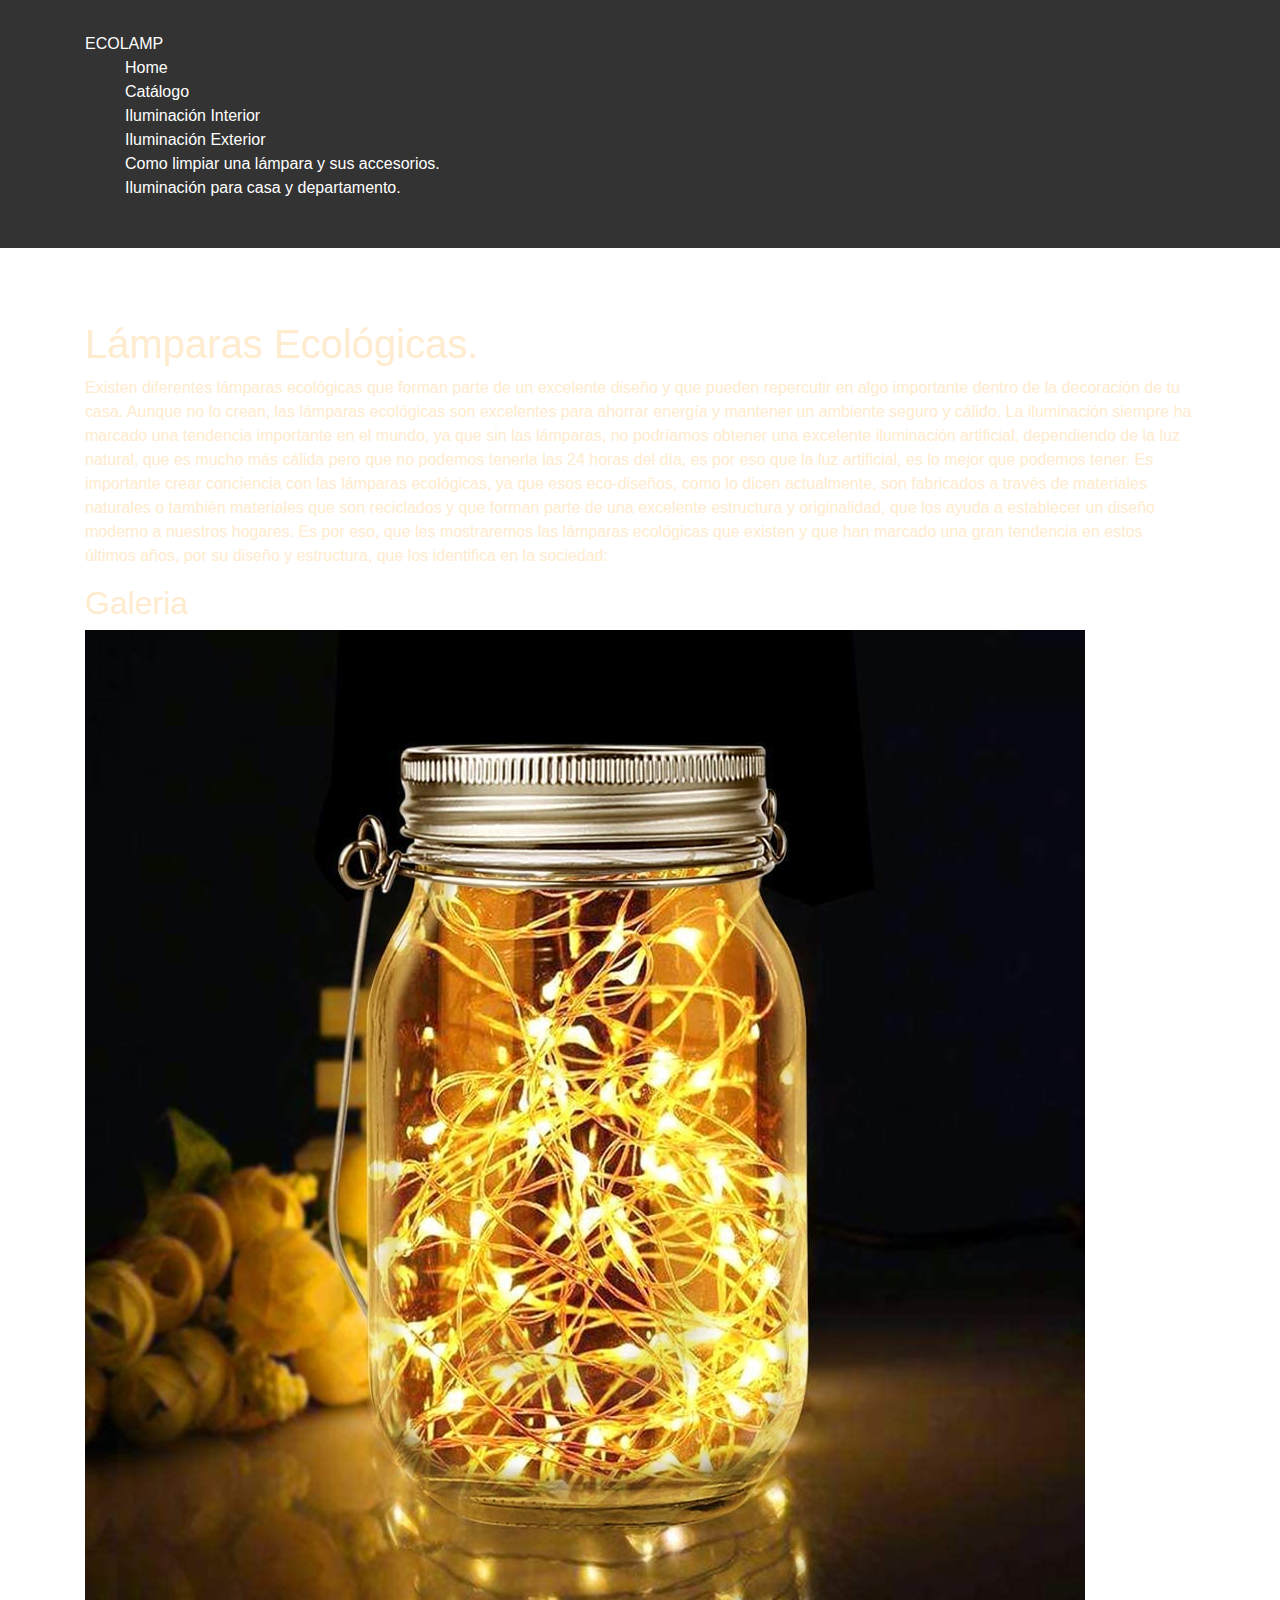
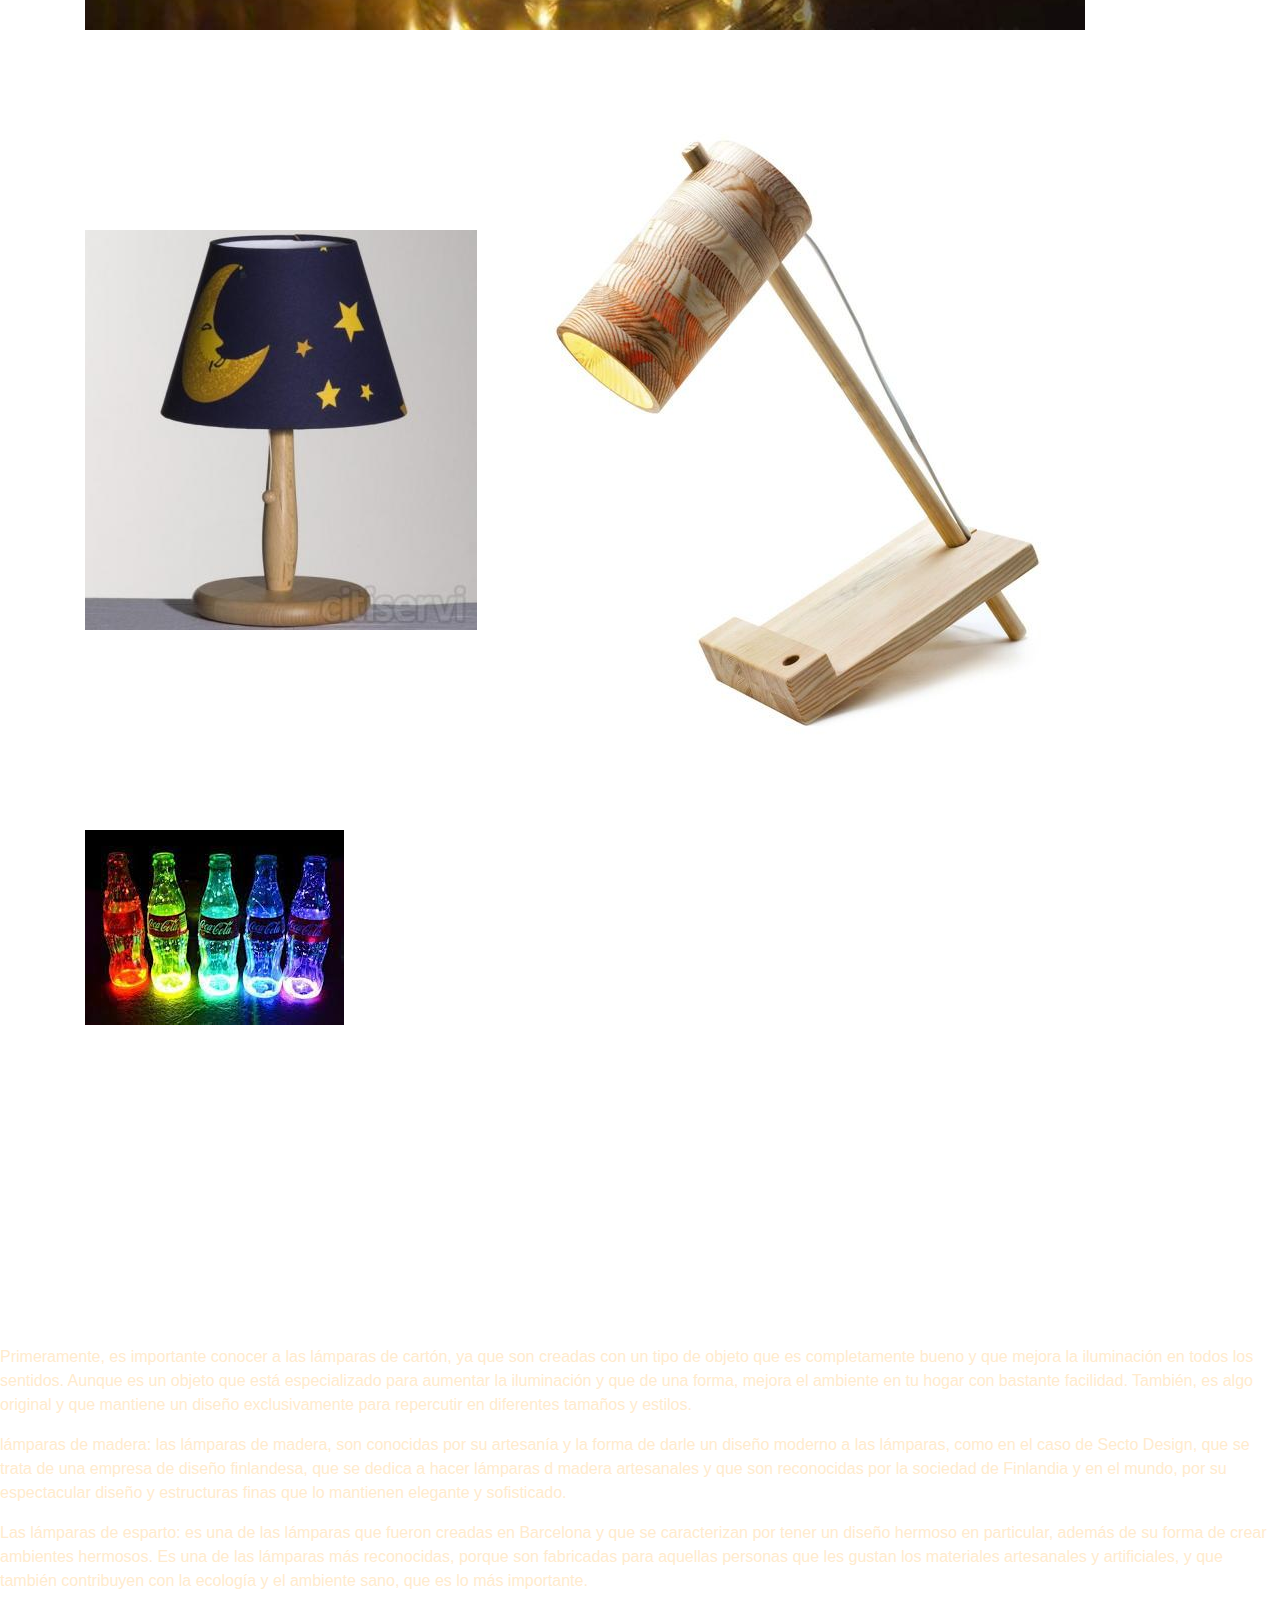
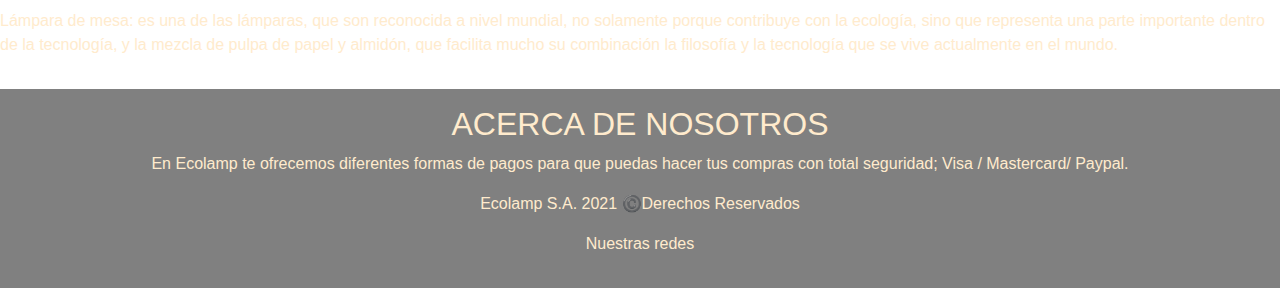
==== Index.html @ d7fac97a "Nuevo Individual" ====
<!DOCTYPE html>
<html lang="en">
<head>
    <meta charset="UTF-8">
    <meta http-equiv="X-UA-Compatible" content="IE=edge">
    <meta name="viewport" content="width=device-width, initial-scale=1.0">
    <link rel="stylesheet" href="https://use.fontawesome.com/releases/v5.8.1/css/all.css" integrity="sha384-50oBUHEmvpQ+1lW4y57PTFmhCaXp0ML5d60M1M7uH2+nqUivzIebhndOJK28anvf" crossorigin="anonymous">
    <link rel="stylesheet" href="./Assets/Css/stilito.css">
    <link rel="stylesheet" href="Iconos.css">
    <!-- Bootstrap CSS -->
    <link rel="stylesheet" href="https://stackpath.bootstrapcdn.com/bootstrap/4.3.1/css/bootstrap.min.css" integrity="sha384-ggOyR0iXCbMQv3Xipma34MD+dH/1fQ784/j6cY/iJTQUOhcWr7x9JvoRxT2MZw1T" crossorigin="anonymous"/>
    <title>ECOLAMP S.A.</title>
</head>
<body>
    <header class="header">
        <div class="container">
            <a href="#" class="logo">ECOLAMP</a>
            <nav class="navigation">
        <ul>
            <li><a href="#">Home</a></li>
            <li><a href="#">Catálogo</a></li>
            <li><a href="./Nuvo1.html">Iluminación Interior</a></li>
            <li><a href="./Nuvo2.html">Iluminación Exterior</a></li>
            <li><a href="./Nuvo3.html">Como limpiar una lámpara y sus accesorios.</a></li>
            <li><a href="./Nuvo4.html">Iluminación para casa y departamento.</a></li>
        </ul>
            </nav>
        </div>
    </header>
    <main class="main">
        <div class="container">
    <h1>Lámparas Ecológicas.</h1>
    <p> Existen diferentes lámparas ecológicas que forman parte de un excelente diseño y que pueden repercutir en algo importante dentro de la decoración de tu casa. Aunque no lo crean, las lámparas ecológicas son excelentes para ahorrar energía y mantener un ambiente seguro y cálido.

        La iluminación siempre ha marcado una tendencia importante en el mundo, ya que sin las lámparas, no podríamos obtener una excelente iluminación artificial, dependiendo de la luz natural, que es mucho más cálida pero que no podemos tenerla las 24 horas del día, es por eso que la luz artificial, es lo mejor que podemos tener.

Es importante crear conciencia con las lámparas ecológicas, ya que esos eco-diseños, como lo dicen actualmente, son fabricados a través de materiales naturales o también materiales que son reciclados y que forman parte de una excelente estructura y originalidad, que los ayuda a establecer un diseño moderno a nuestros hogares.

Es por eso, que les mostraremos las lámparas ecológicas que existen y que han marcado una gran tendencia en estos últimos años, por su diseño y estructura, que los identifica en la sociedad:</p>

    <section>
    <h2>Galeria</h2>
    <img class="galery" src="./img/Ecolamp001.jpg" alt="Ecolamp1"/>
    <img class="galery" src="./img/Ecolamp003.jpg" alt="Ecolamp2"/>
    <img class="galery" src="./img/Ecolamp004.jpg" alt="Ecolamp3"/>
    <img class="galery" src="./img/Ecolamp005.jpg" alt="Ecolamp4"/>
    </section>
        </div>      
    </main>
    <main>
        <div class="flex">
            <section>
                <p>Primeramente, es importante conocer a las lámparas de cartón, ya que son creadas con un tipo de objeto que es completamente bueno y que mejora la iluminación en todos los sentidos. Aunque es un objeto que está especializado para aumentar la iluminación y que de una forma, mejora el ambiente en tu hogar con bastante facilidad. También, es algo original y que mantiene un diseño exclusivamente para repercutir en diferentes tamaños y estilos.</p>
                <p>lámparas de madera: las lámparas de madera, son conocidas por su artesanía y la forma de darle un diseño moderno a las lámparas, como en el caso de Secto Design, que se trata de una empresa de diseño finlandesa, que se dedica a hacer lámparas d madera artesanales y que son reconocidas por la sociedad de Finlandia y en el mundo, por su espectacular diseño y estructuras finas que lo mantienen elegante y sofisticado.</p>
            </section>
            <section>
                <p>Las lámparas de esparto: es una de las lámparas que fueron creadas en Barcelona y que se caracterizan por tener un diseño hermoso en particular, además de su forma de crear ambientes hermosos. Es una de las lámparas más reconocidas, porque son fabricadas para aquellas personas que les gustan los materiales artesanales y artificiales, y que también contribuyen con la ecología y el ambiente sano, que es lo más importante.</p>
                <p>Lámpara de mesa: es una de las lámparas, que son reconocida a nivel mundial, no solamente porque contribuye con la ecología, sino que representa una parte importante dentro de la tecnología, y la mezcla de pulpa de papel y almidón, que facilita mucho su combinación la filosofía y la tecnología que se vive actualmente en el mundo.</p>
            </section>
        </div>
    </main>
    <footer class="footer">
        <div class="container">
    <h2>ACERCA DE NOSOTROS</h2>
    <p>En Ecolamp te ofrecemos diferentes formas de pagos para que puedas hacer tus compras con total seguridad; Visa / Mastercard/ Paypal.</p>
    <p>Ecolamp S.A. 2021 ©️Derechos Reservados</p>
    <div class="redes-container">
        <p>Nuestras redes </p>
        <ul>
          <a href="#" class="facebook"><i class="fab fa-facebook-f"></i></a>
          <a href="#" class="instagram"><i class="fab fa-instagram"></i></a>
          <a href="#" class="twitter"><i class="fab fa-twitter"></i></a>
          <a href="#" class="linkedin"><i class="fab fa-linkedin-in"></i></a>
        </ul>
      </div>
    </div>          
    </footer>
    <!-- Bootstrap CSS -->
<!-- Optional JavaScript -->
    <!-- jQuery first, then Popper.js, then Bootstrap JS -->
    <script 
    src="https://code.jquery.com/jquery-3.3.1.slim.min.js" integrity="sha384-q8i/X+965DzO0rT7abK41JStQIAqVgRVzpbzo5smXKp4YfRvH+8abtTE1Pi6jizo" crossorigin="anonymous">
    </script>
    <script 
    src="https://cdnjs.cloudflare.com/ajax/libs/popper.js/1.14.7/umd/popper.min.js" integrity="sha384-UO2eT0CpHqdSJQ6hJty5KVphtPhzWj9WO1clHTMGa3JDZwrnQq4sF86dIHNDz0W1" crossorigin="anonymous">
</script>
    <script 
    src="https://stackpath.bootstrapcdn.com/bootstrap/4.3.1/js/bootstrap.min.js" integrity="sha384-JjSmVgyd0p3pXB1rRibZUAYoIIy6OrQ6VrjIEaFf/nJGzIxFDsf4x0xIM+B07jRM" crossorigin="anonymous">
</script>
</body>
</html>
---- Assets/Css/stilito.css ----
body{
    background-color: blueviolet;
    color:blanchedalmond;
    font-family:'Trebuchet MS', 'Lucida Sans Unicode', 'Lucida Grande', 'Lucida Sans', Arial, sans-serif;
    font-size: large;
}
header{
    background-color: #333;
    color: white;
    padding: 2rem 0;

    position: fixed;
    left: 0;
    top: 0;
    right: 0;
}
header a{
    color: white;
    text-decoration: none;
}
logo-nav-container{
    display: flex;
    justify-content: space-between;
    align-items: center;
}
logo{
    letter-spacing: 5px;
    font-size: 1.3em;
}
navigation ul{
    margin: 0;
    padding: 0;
    list-style: none;
}
navigation ul li{
    display: inline-block;
}
navigation ul li a{
    display: block;
    padding: 0.5rem 1rem;
    transition: all 0.4s linear;
    border-radius: 5px;
}
navigation ul li a:hover{
    background: #4a4a4a;
}
h2,h1{
    color:blanchedalmond;
    font-size: 20px;
}
p{
    color:blanchedalmond;
}
main{
    padding-top: 20rem;
}
footer{
    background: gray;
    padding: 1rem 0;
    text-align: center;
    margin-top: 2rem;
    /* background-color: gray;
    color:blanchedalmond;
    text-align: center;
    padding-top: 20px;
    padding-bottom: 20px;
    margin-top: auto;
    margin: auto;
    width: auto;
    height: auto; */
}
li{
    list-style: none;
}
/* img{
    max-width: 100%;
    width: 100%;
}
.galery{
    max-width: 200px;
}
@media(max-width:600px)
{
    body{background-color: crimson;}
    
}
@media(min-width:601px)and (max-width:1000px)
{
    body{background-color:darkgreen;font-family: Arial, Helvetica, sans-serif;}
    
} */
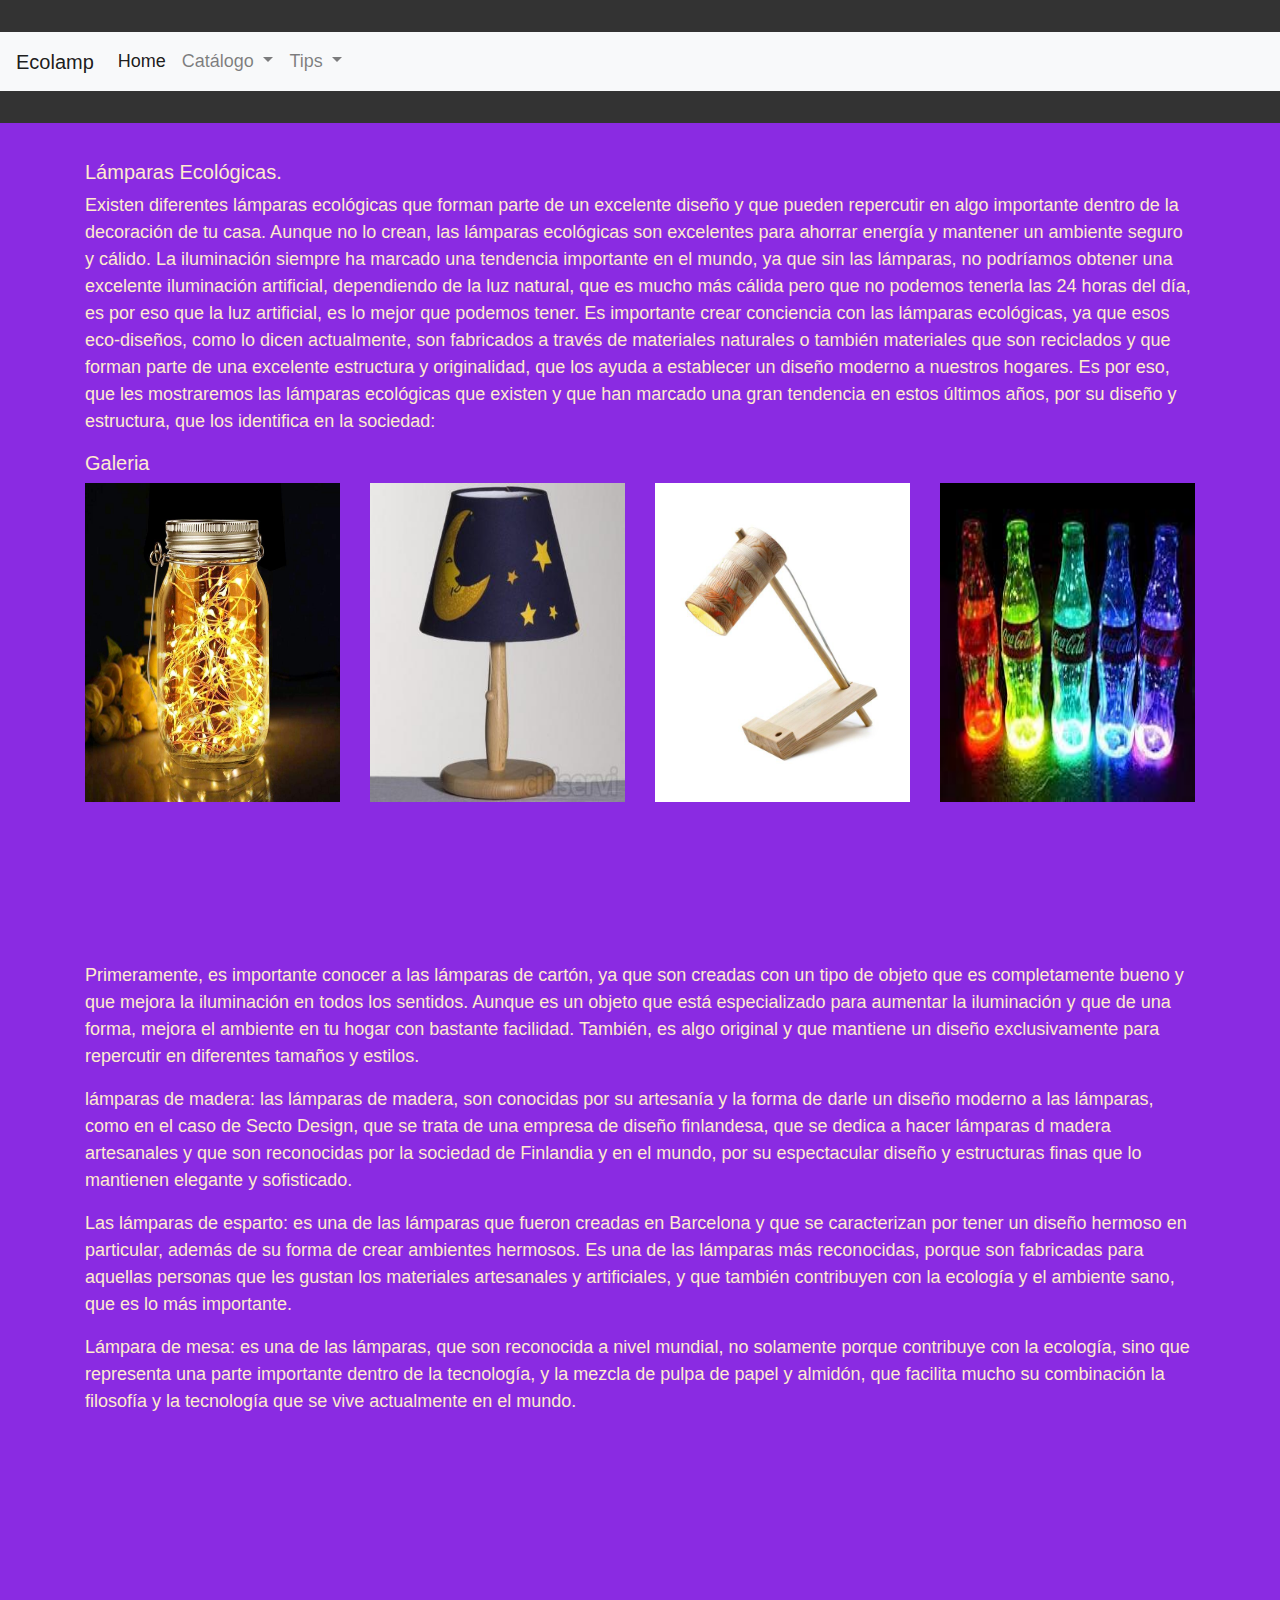
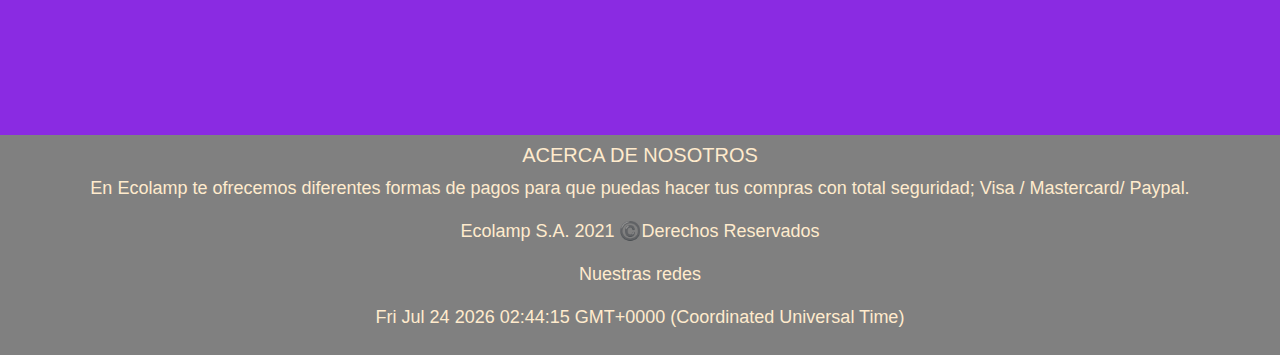
==== commit 57db13a3: "Actualización Js" ====
--- a/Index.html
+++ b/Index.html
@@ -4,31 +4,52 @@
     <meta charset="UTF-8">
     <meta http-equiv="X-UA-Compatible" content="IE=edge">
     <meta name="viewport" content="width=device-width, initial-scale=1.0">
+    <!-- Bootstrap CSS -->
+    <link rel="stylesheet" href="https://stackpath.bootstrapcdn.com/bootstrap/4.3.1/css/bootstrap.min.css" integrity="sha384-ggOyR0iXCbMQv3Xipma34MD+dH/1fQ784/j6cY/iJTQUOhcWr7x9JvoRxT2MZw1T" crossorigin="anonymous"/>
     <link rel="stylesheet" href="https://use.fontawesome.com/releases/v5.8.1/css/all.css" integrity="sha384-50oBUHEmvpQ+1lW4y57PTFmhCaXp0ML5d60M1M7uH2+nqUivzIebhndOJK28anvf" crossorigin="anonymous">
     <link rel="stylesheet" href="./Assets/Css/stilito.css">
     <link rel="stylesheet" href="Iconos.css">
-    <!-- Bootstrap CSS -->
-    <link rel="stylesheet" href="https://stackpath.bootstrapcdn.com/bootstrap/4.3.1/css/bootstrap.min.css" integrity="sha384-ggOyR0iXCbMQv3Xipma34MD+dH/1fQ784/j6cY/iJTQUOhcWr7x9JvoRxT2MZw1T" crossorigin="anonymous"/>
+    
+    
     <title>ECOLAMP S.A.</title>
 </head>
 <body>
     <header class="header">
-        <div class="container">
-            <a href="#" class="logo">ECOLAMP</a>
-            <nav class="navigation">
-        <ul>
-            <li><a href="#">Home</a></li>
-            <li><a href="#">Catálogo</a></li>
-            <li><a href="./Nuvo1.html">Iluminación Interior</a></li>
-            <li><a href="./Nuvo2.html">Iluminación Exterior</a></li>
-            <li><a href="./Nuvo3.html">Como limpiar una lámpara y sus accesorios.</a></li>
-            <li><a href="./Nuvo4.html">Iluminación para casa y departamento.</a></li>
-        </ul>
-            </nav>
-        </div>
+        <nav class="navbar navbar-expand-lg navbar-light bg-light z">
+            <a class="navbar-brand" href="#">Ecolamp</a>
+            <button class="navbar-toggler" type="button" data-toggle="collapse" data-target="#navbarSupportedContent" aria-controls="navbarSupportedContent" aria-expanded="false" aria-label="Toggle navigation">
+              <span class="navbar-toggler-icon"></span>
+            </button>
+            <div class="collapse navbar-collapse" id="navbarSupportedContent">
+              <ul class="navbar-nav mr-auto">
+                <li class="nav-item active">
+                  <a class="nav-link" href="#">Home <span class="sr-only">(current)</span></a>
+                </li>
+                <li class="nav-item dropdown">
+                  <a class="nav-link dropdown-toggle" href="#" id="navbarDropdown" role="button" data-toggle="dropdown" aria-expanded="false">
+                    Catálogo
+                  </a>
+                  <div class="dropdown-menu" aria-labelledby="navbarDropdown">
+                    <a class="dropdown-item" href="./Nuvo1.html">Iluminacion interior</a>
+                    <a class="dropdown-item" href="./Nuvo2.html">Iluminación exterior</a>
+                  </div>
+                </li>
+                <li class="nav-item dropdown">
+                    <a class="nav-link dropdown-toggle" href="#" id="navbarDropdown" role="button" data-toggle="dropdown" aria-expanded="false">
+                      Tips
+                    </a>
+                    <div class="dropdown-menu" aria-labelledby="navbarDropdown">
+                      <a class="dropdown-item" href="./Nuvo3.html">Cómo limpiar tu lámpara de interior</a>
+                      <a class="dropdown-item" href="./Nuvo4.html">Iluminacion para casa y departamento</a>
+                    </div>
+                  </li>
+              </ul>
+            </div>
+          </nav>
     </header>
     <main class="main">
         <div class="container">
+
     <h1>Lámparas Ecológicas.</h1>
     <p> Existen diferentes lámparas ecológicas que forman parte de un excelente diseño y que pueden repercutir en algo importante dentro de la decoración de tu casa. Aunque no lo crean, las lámparas ecológicas son excelentes para ahorrar energía y mantener un ambiente seguro y cálido.
 
@@ -40,20 +61,20 @@
 
     <section>
     <h2>Galeria</h2>
-    <img class="galery" src="./img/Ecolamp001.jpg" alt="Ecolamp1"/>
-    <img class="galery" src="./img/Ecolamp003.jpg" alt="Ecolamp2"/>
-    <img class="galery" src="./img/Ecolamp004.jpg" alt="Ecolamp3"/>
-    <img class="galery" src="./img/Ecolamp005.jpg" alt="Ecolamp4"/>
+    <div class="row">
+        <img class="galery col-3 img-fluid" src="./img/Ecolamp001.jpg" alt="Ecolamp1"/>
+        <img class="galery col-3 img-fluid" src="./img/Ecolamp003.jpg" alt="Ecolamp2"/>
+        <img class="galery col-3 img-fluid" src="./img/Ecolamp004.jpg" alt="Ecolamp3"/>
+        <img class="galery col-3 img-fluid" src="./img/Ecolamp005.jpg" alt="Ecolamp4"/>
+    </div>
     </section>
         </div>      
     </main>
     <main>
-        <div class="flex">
+        <div class="container">
             <section>
                 <p>Primeramente, es importante conocer a las lámparas de cartón, ya que son creadas con un tipo de objeto que es completamente bueno y que mejora la iluminación en todos los sentidos. Aunque es un objeto que está especializado para aumentar la iluminación y que de una forma, mejora el ambiente en tu hogar con bastante facilidad. También, es algo original y que mantiene un diseño exclusivamente para repercutir en diferentes tamaños y estilos.</p>
                 <p>lámparas de madera: las lámparas de madera, son conocidas por su artesanía y la forma de darle un diseño moderno a las lámparas, como en el caso de Secto Design, que se trata de una empresa de diseño finlandesa, que se dedica a hacer lámparas d madera artesanales y que son reconocidas por la sociedad de Finlandia y en el mundo, por su espectacular diseño y estructuras finas que lo mantienen elegante y sofisticado.</p>
-            </section>
-            <section>
                 <p>Las lámparas de esparto: es una de las lámparas que fueron creadas en Barcelona y que se caracterizan por tener un diseño hermoso en particular, además de su forma de crear ambientes hermosos. Es una de las lámparas más reconocidas, porque son fabricadas para aquellas personas que les gustan los materiales artesanales y artificiales, y que también contribuyen con la ecología y el ambiente sano, que es lo más importante.</p>
                 <p>Lámpara de mesa: es una de las lámparas, que son reconocida a nivel mundial, no solamente porque contribuye con la ecología, sino que representa una parte importante dentro de la tecnología, y la mezcla de pulpa de papel y almidón, que facilita mucho su combinación la filosofía y la tecnología que se vive actualmente en el mundo.</p>
             </section>
@@ -73,7 +94,9 @@
           <a href="#" class="linkedin"><i class="fab fa-linkedin-in"></i></a>
         </ul>
       </div>
-    </div>          
+    </div>
+    <!-- <p id="datos"></p> -->
+    <p id="Fecha"></p>          
     </footer>
     <!-- Bootstrap CSS -->
 <!-- Optional JavaScript -->
@@ -87,5 +110,6 @@
     <script 
     src="https://stackpath.bootstrapcdn.com/bootstrap/4.3.1/js/bootstrap.min.js" integrity="sha384-JjSmVgyd0p3pXB1rRibZUAYoIIy6OrQ6VrjIEaFf/nJGzIxFDsf4x0xIM+B07jRM" crossorigin="anonymous">
 </script>
+<script src="./Assets/Js/main.js"></script>
 </body>
 </html>--- a/Assets/Css/stilito.css
+++ b/Assets/Css/stilito.css
@@ -6,7 +6,7 @@
 }
 header{
     background-color: #333;
-    color: white;
+    color:white;
     padding: 2rem 0;
 
     position: fixed;
@@ -15,7 +15,7 @@
     right: 0;
 }
 header a{
-    color: white;
+    color:white;
     text-decoration: none;
 }
 logo-nav-container{
@@ -44,6 +44,9 @@
 navigation ul li a:hover{
     background: #4a4a4a;
 }
+.header{
+    z-index:10;
+}
 h2,h1{
     color:blanchedalmond;
     font-size: 20px;
@@ -52,13 +55,13 @@
     color:blanchedalmond;
 }
 main{
-    padding-top: 20rem;
+    padding-top: 10rem;
 }
 footer{
     background: gray;
-    padding: 1rem 0;
+    padding: 0.5rem 0;
     text-align: center;
-    margin-top: 2rem;
+    margin-top: 20rem;
     /* background-color: gray;
     color:blanchedalmond;
     text-align: center;
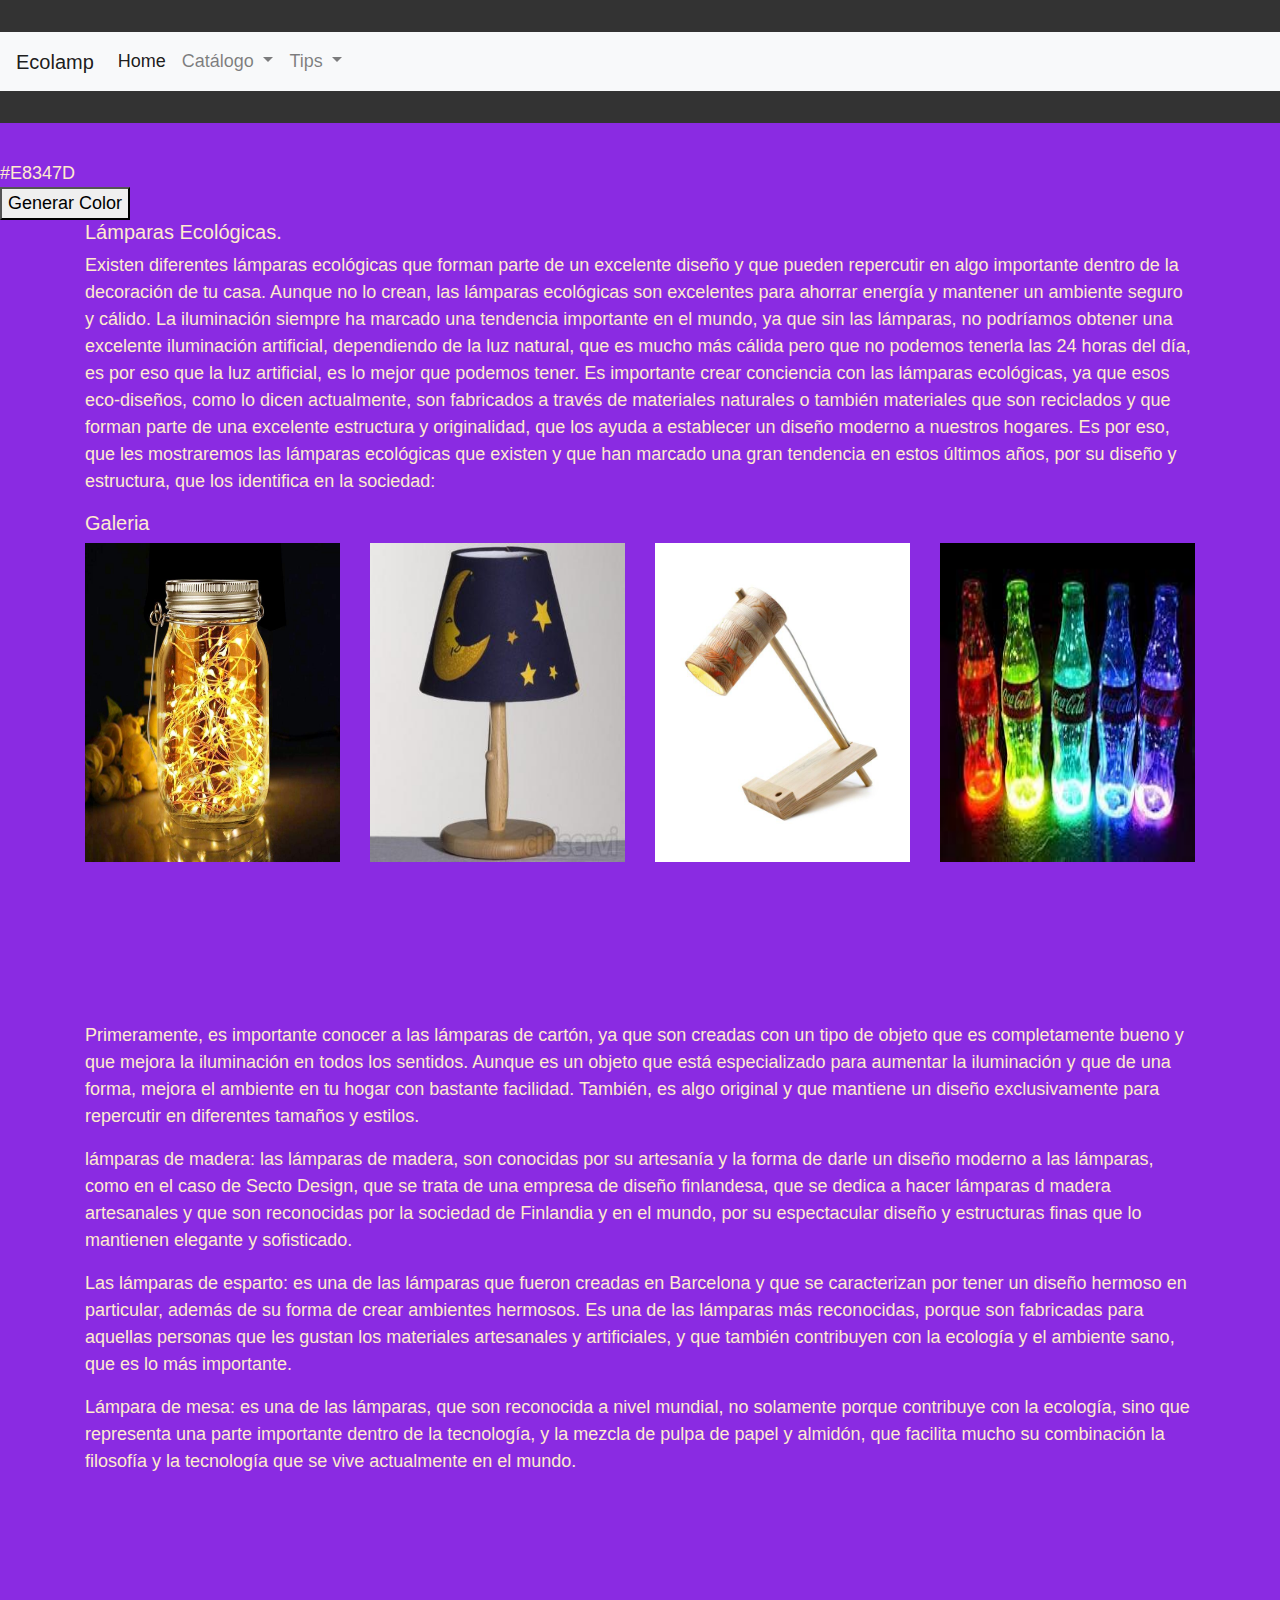
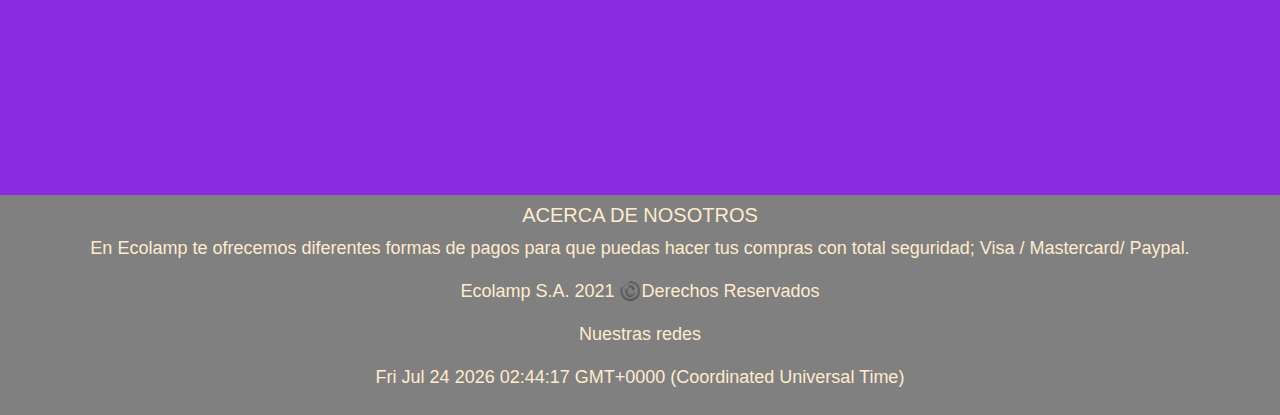
==== commit 05bd95af: "Agrega función para cambiar color de fondo." ====
--- a/Index.html
+++ b/Index.html
@@ -8,7 +8,7 @@
     <link rel="stylesheet" href="https://stackpath.bootstrapcdn.com/bootstrap/4.3.1/css/bootstrap.min.css" integrity="sha384-ggOyR0iXCbMQv3Xipma34MD+dH/1fQ784/j6cY/iJTQUOhcWr7x9JvoRxT2MZw1T" crossorigin="anonymous"/>
     <link rel="stylesheet" href="https://use.fontawesome.com/releases/v5.8.1/css/all.css" integrity="sha384-50oBUHEmvpQ+1lW4y57PTFmhCaXp0ML5d60M1M7uH2+nqUivzIebhndOJK28anvf" crossorigin="anonymous">
     <link rel="stylesheet" href="./Assets/Css/stilito.css">
-    <link rel="stylesheet" href="Iconos.css">
+    <!-- <link rel="stylesheet" href="Iconos.css"> -->
     
     
     <title>ECOLAMP S.A.</title>
@@ -30,8 +30,9 @@
                     Catálogo
                   </a>
                   <div class="dropdown-menu" aria-labelledby="navbarDropdown">
-                    <a class="dropdown-item" href="./Nuvo1.html">Iluminacion interior</a>
-                    <a class="dropdown-item" href="./Nuvo2.html">Iluminación exterior</a>
+                    <a class="dropdown-item" href="./Nuvo0.html">Catálogo</a>
+                    <a class="dropdown-item" href="./Nuvo1.html">Iluminación Interior</a>
+                    <a class="dropdown-item" href="./Nuvo2.html">Iluminación Exterior</a>
                   </div>
                 </li>
                 <li class="nav-item dropdown">
@@ -39,17 +40,23 @@
                       Tips
                     </a>
                     <div class="dropdown-menu" aria-labelledby="navbarDropdown">
-                      <a class="dropdown-item" href="./Nuvo3.html">Cómo limpiar tu lámpara de interior</a>
-                      <a class="dropdown-item" href="./Nuvo4.html">Iluminacion para casa y departamento</a>
+                      <a class="dropdown-item" href="./Nuvo3.html">Cómo Limpiar tu Lámpara de interior</a>
+                      <a class="dropdown-item" href="./Nuvo4.html">Iluminación para Casa y Departamento</a>
                     </div>
                   </li>
               </ul>
             </div>
           </nav>
     </header>
-    <main class="main">
-        <div class="container">
-
+    <main class="main"></main>
+    <div class="color">
+      <div class="hex">
+        <span class="tooltiptext" id="text"></span>
+        <span id="hexadecimal" onclick="copiarAlPortapapeles('hexadecimal')">#E8347D</span>
+      </div>
+      <button onclick="generarNuevoColor()">Generar Color</button>
+    </div>
+        <div id="container" class="container">
     <h1>Lámparas Ecológicas.</h1>
     <p> Existen diferentes lámparas ecológicas que forman parte de un excelente diseño y que pueden repercutir en algo importante dentro de la decoración de tu casa. Aunque no lo crean, las lámparas ecológicas son excelentes para ahorrar energía y mantener un ambiente seguro y cálido.
 
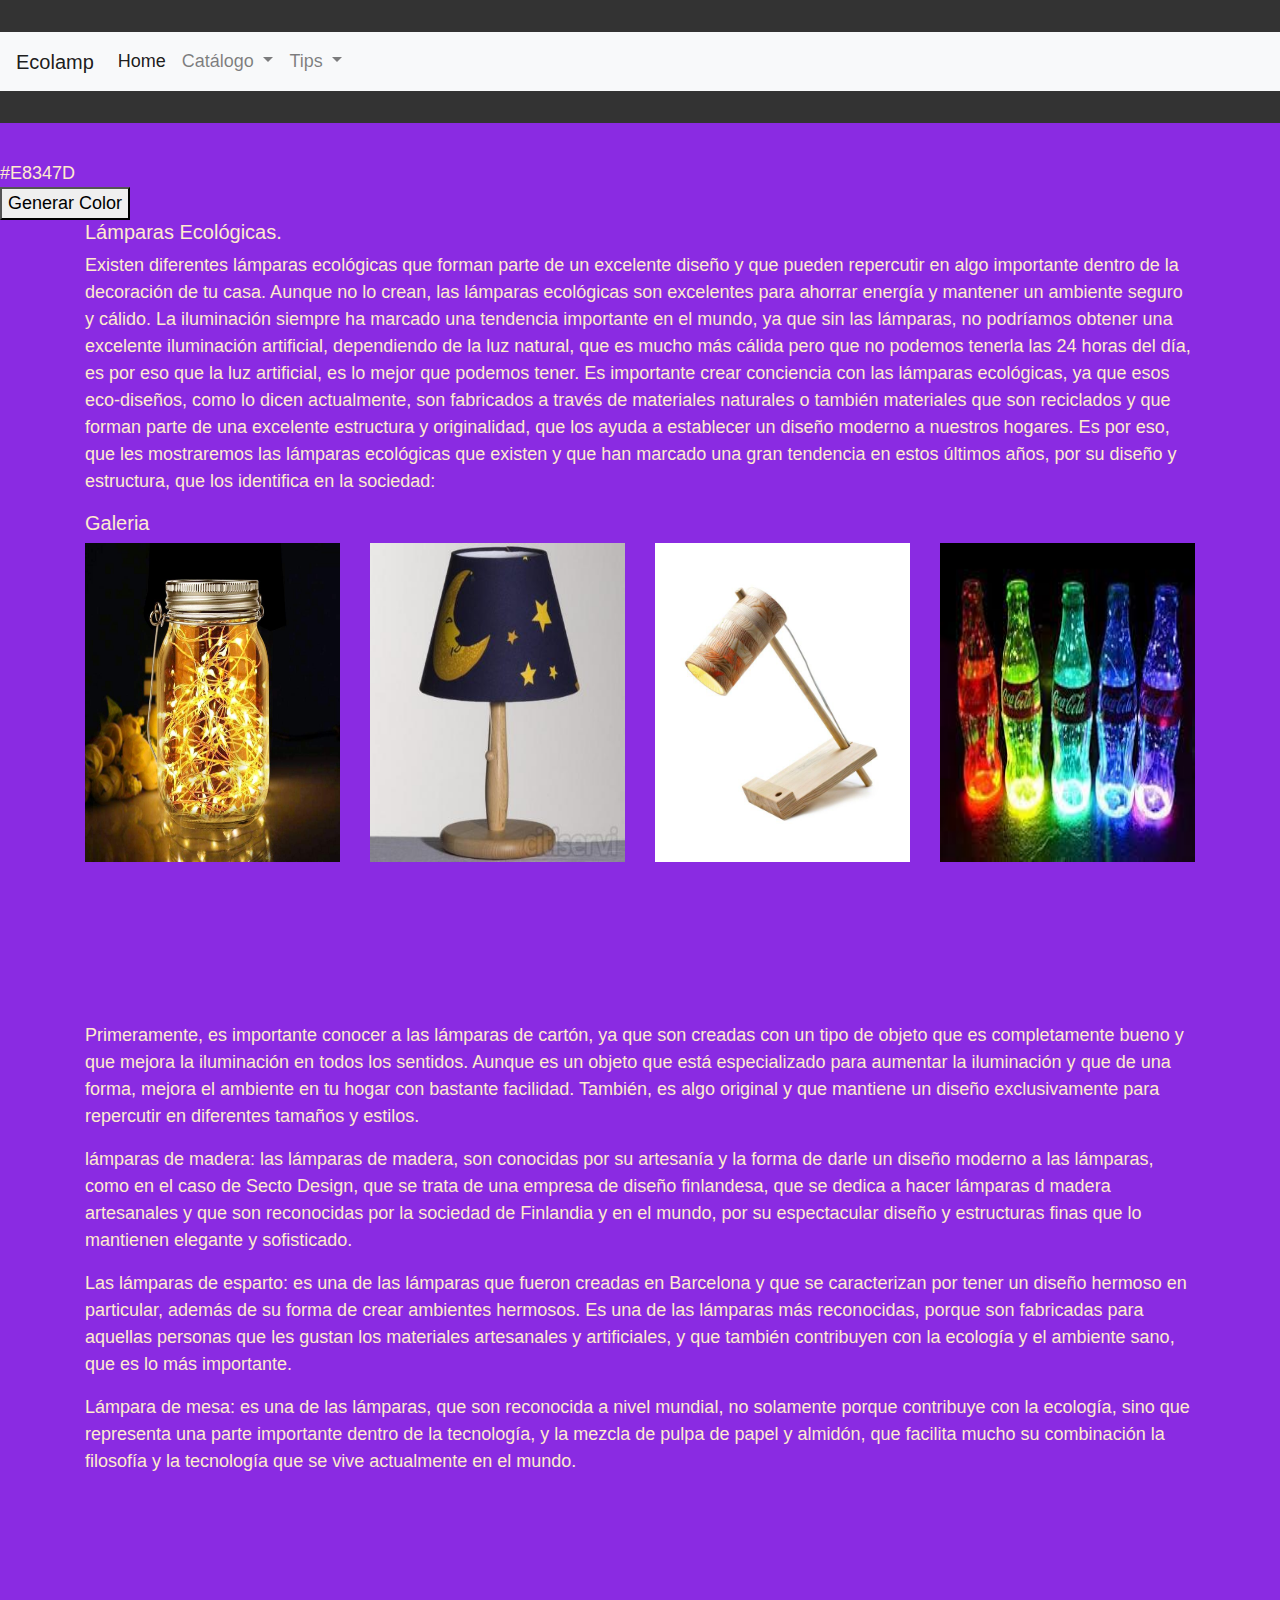
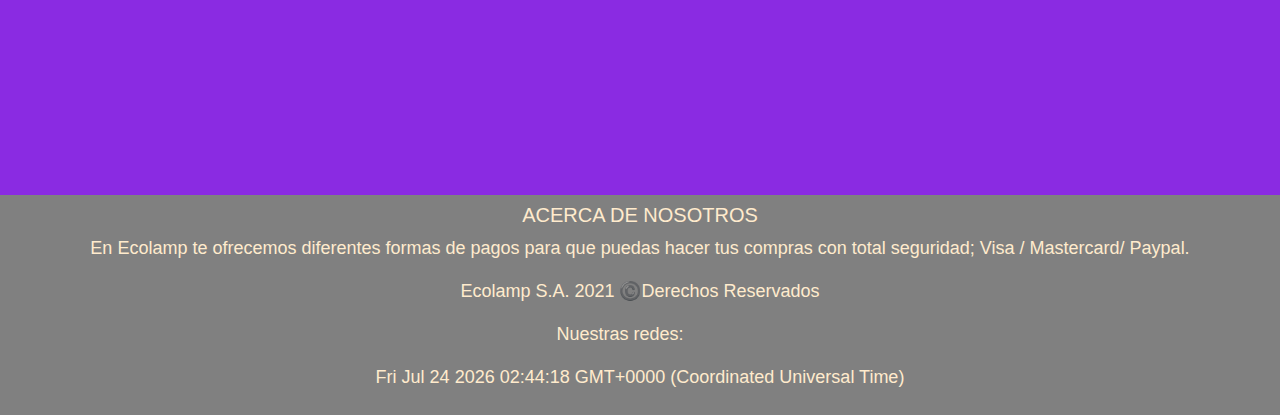
==== commit 87560e10: "Update individual jquery" ====
--- a/Index.html
+++ b/Index.html
@@ -8,9 +8,7 @@
     <link rel="stylesheet" href="https://stackpath.bootstrapcdn.com/bootstrap/4.3.1/css/bootstrap.min.css" integrity="sha384-ggOyR0iXCbMQv3Xipma34MD+dH/1fQ784/j6cY/iJTQUOhcWr7x9JvoRxT2MZw1T" crossorigin="anonymous"/>
     <link rel="stylesheet" href="https://use.fontawesome.com/releases/v5.8.1/css/all.css" integrity="sha384-50oBUHEmvpQ+1lW4y57PTFmhCaXp0ML5d60M1M7uH2+nqUivzIebhndOJK28anvf" crossorigin="anonymous">
     <link rel="stylesheet" href="./Assets/Css/stilito.css">
-    <!-- <link rel="stylesheet" href="Iconos.css"> -->
-    
-    
+    <link rel="stylesheet" href="Iconos.css">
     <title>ECOLAMP S.A.</title>
 </head>
 <body>
@@ -92,9 +90,9 @@
     <h2>ACERCA DE NOSOTROS</h2>
     <p>En Ecolamp te ofrecemos diferentes formas de pagos para que puedas hacer tus compras con total seguridad; Visa / Mastercard/ Paypal.</p>
     <p>Ecolamp S.A. 2021 ©️Derechos Reservados</p>
-    <div class="redes-container">
-        <p>Nuestras redes </p>
-        <ul>
+    <div class="redes-container d-flex justify-content-center">
+        <p>Nuestras redes:</p>
+        <ul class="p-0.1">
           <a href="#" class="facebook"><i class="fab fa-facebook-f"></i></a>
           <a href="#" class="instagram"><i class="fab fa-instagram"></i></a>
           <a href="#" class="twitter"><i class="fab fa-twitter"></i></a>
@@ -118,5 +116,7 @@
     src="https://stackpath.bootstrapcdn.com/bootstrap/4.3.1/js/bootstrap.min.js" integrity="sha384-JjSmVgyd0p3pXB1rRibZUAYoIIy6OrQ6VrjIEaFf/nJGzIxFDsf4x0xIM+B07jRM" crossorigin="anonymous">
 </script>
 <script src="./Assets/Js/main.js"></script>
+<script src="./Assets/Js/Firstpage.js"></script>
+<script src="jquery-3.6.0">
 </body>
 </html>--- a/Assets/Css/stilito.css
+++ b/Assets/Css/stilito.css
@@ -75,6 +75,12 @@
 li{
     list-style: none;
 }
+
+.carousel-item img{
+    width: 90%;
+    height: 500px;
+    object-fit: cover;
+}
 /* img{
     max-width: 100%;
     width: 100%;
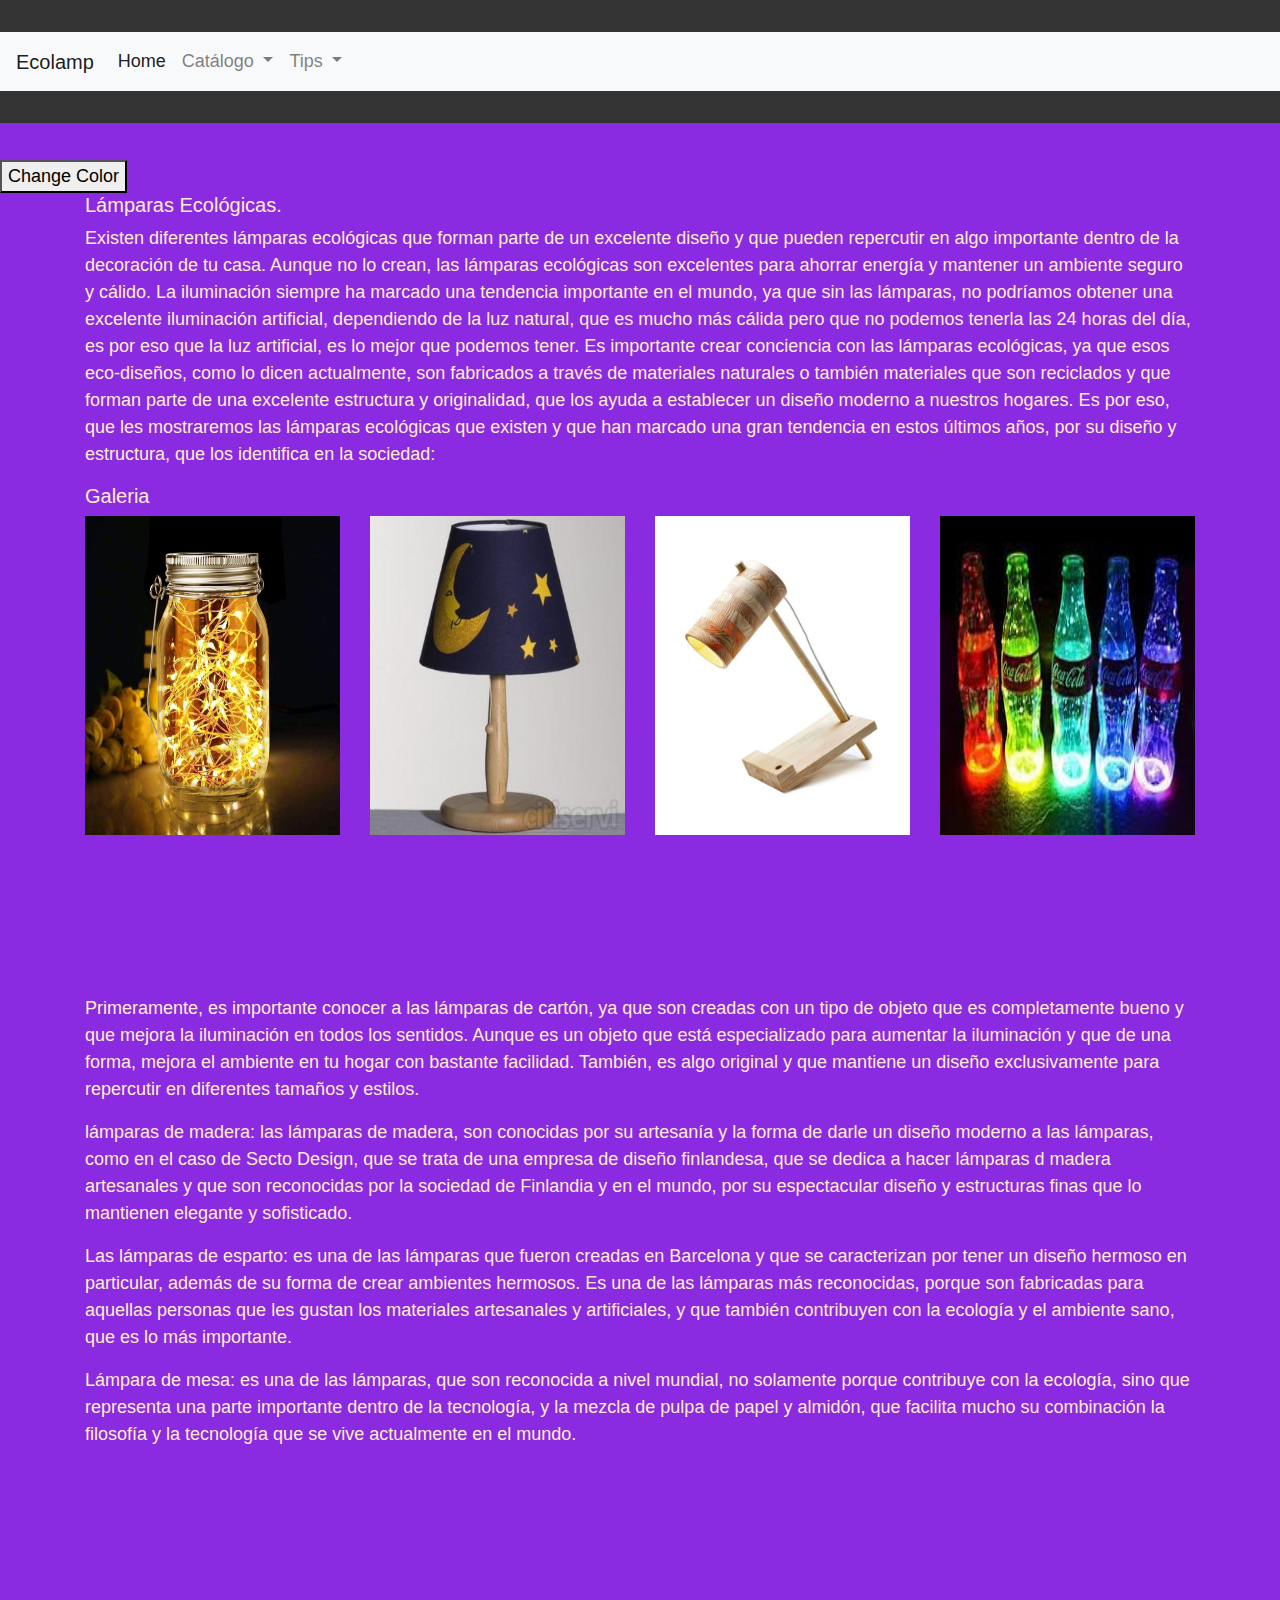
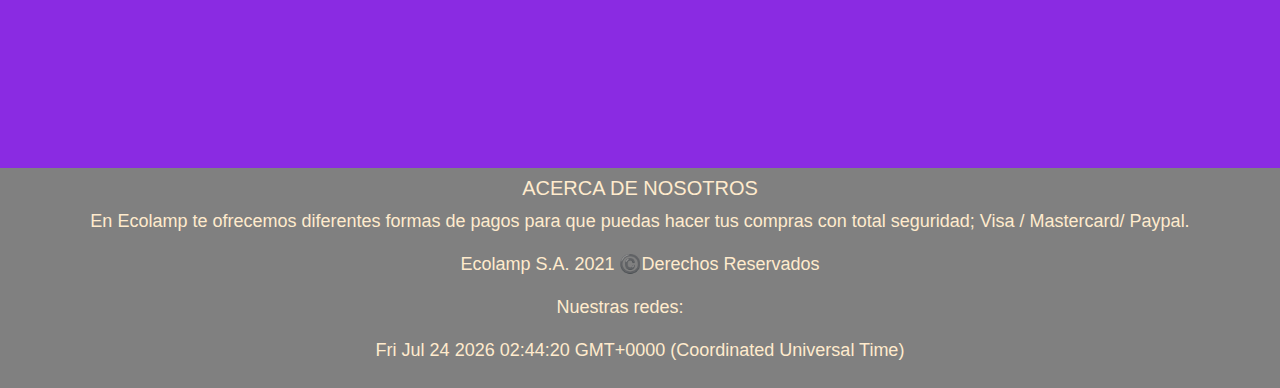
==== commit 109a3024: "Update 2" ====
--- a/Index.html
+++ b/Index.html
@@ -29,6 +29,7 @@
                   </a>
                   <div class="dropdown-menu" aria-labelledby="navbarDropdown">
                     <a class="dropdown-item" href="./Nuvo0.html">Catálogo</a>
+                    <a class="dropdown-item" href="./Nuvo0.5.html">Carrito</a>
                     <a class="dropdown-item" href="./Nuvo1.html">Iluminación Interior</a>
                     <a class="dropdown-item" href="./Nuvo2.html">Iluminación Exterior</a>
                   </div>
@@ -47,12 +48,8 @@
           </nav>
     </header>
     <main class="main"></main>
-    <div class="color">
-      <div class="hex">
-        <span class="tooltiptext" id="text"></span>
-        <span id="hexadecimal" onclick="copiarAlPortapapeles('hexadecimal')">#E8347D</span>
-      </div>
-      <button onclick="generarNuevoColor()">Generar Color</button>
+    <div class="color">      
+      <button onclick="generarNuevoColor()">Change Color</button>
     </div>
         <div id="container" class="container">
     <h1>Lámparas Ecológicas.</h1>
@@ -112,11 +109,10 @@
     <script 
     src="https://cdnjs.cloudflare.com/ajax/libs/popper.js/1.14.7/umd/popper.min.js" integrity="sha384-UO2eT0CpHqdSJQ6hJty5KVphtPhzWj9WO1clHTMGa3JDZwrnQq4sF86dIHNDz0W1" crossorigin="anonymous">
 </script>
-    <script 
-    src="https://stackpath.bootstrapcdn.com/bootstrap/4.3.1/js/bootstrap.min.js" integrity="sha384-JjSmVgyd0p3pXB1rRibZUAYoIIy6OrQ6VrjIEaFf/nJGzIxFDsf4x0xIM+B07jRM" crossorigin="anonymous">
+    <script src="https://stackpath.bootstrapcdn.com/bootstrap/4.3.1/js/bootstrap.min.js" integrity="sha384-JjSmVgyd0p3pXB1rRibZUAYoIIy6OrQ6VrjIEaFf/nJGzIxFDsf4x0xIM+B07jRM" crossorigin="anonymous">
 </script>
 <script src="./Assets/Js/main.js"></script>
 <script src="./Assets/Js/Firstpage.js"></script>
-<script src="jquery-3.6.0">
+<script src="jquery-3.6.0"></script>
 </body>
 </html>